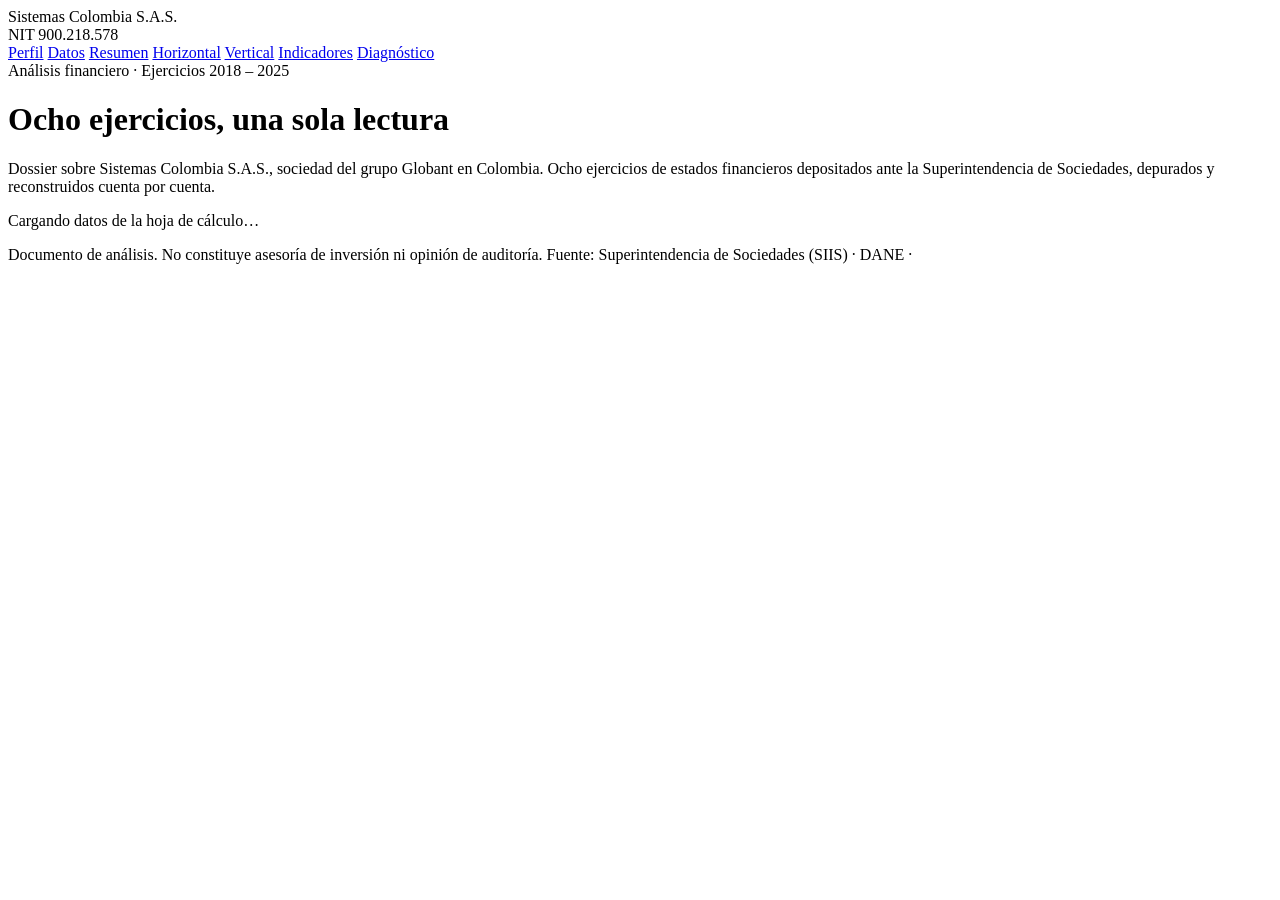
==== dashboard_globant/apps_script/Index.html @ b1b995cc "add repo" ====
<!DOCTYPE html>
<html lang="es">
<head>
  <base target="_top">
  <meta charset="utf-8">
  <meta name="viewport" content="width=device-width, initial-scale=1">
  <title>Dossier financiero · Sistemas Colombia S.A.S.</title>
  <?!= include('Styles'); ?>
</head>
<body>

  <!-- ===================== NAVEGACIÓN ===================== -->
  <div class="topnav">
    <div class="wrap topnav-row">
      <div class="brand">
        <!-- El logotipo oficial no se dibuja: se coloca el archivo (CONFIG.LOGO_URL en Code.gs) -->
        <div class="logo-slot" id="logo-slot" aria-label="Espacio para el logotipo oficial"></div>
        <div class="brand-rule"></div>
        <div>
          <div class="brand-name">Sistemas Colombia S.A.S.</div>
          <div class="brand-nit">NIT 900.218.578</div>
        </div>
      </div>
      <nav class="nav" aria-label="Secciones">
        <a href="#perfil">Perfil</a>
        <a href="#datos">Datos</a>
        <a href="#resumen">Resumen</a>
        <a href="#horizontal">Horizontal</a>
        <a href="#vertical">Vertical</a>
        <a href="#indicadores">Indicadores</a>
        <a href="#diagnostico">Diagnóstico</a>
      </nav>
    </div>
  </div>

  <!-- ===================== PORTADA ===================== -->
  <header class="hero" id="top">
    <div class="wrap">
      <div class="eyebrow">Análisis financiero · Ejercicios <span id="hero-periodo">2018 – 2025</span></div>
      <h1 id="hero-title">Ocho ejercicios, <span class="hl">una sola lectura</span></h1>
      <p class="lead">Dossier sobre Sistemas Colombia S.A.S., sociedad del grupo Globant en Colombia. Ocho ejercicios de estados financieros depositados ante la Superintendencia de Sociedades, depurados y reconstruidos cuenta por cuenta.</p>
      <div class="meta-strip" id="meta-strip"></div>
    </div>
  </header>

  <div id="estado-carga" class="loading">
    <div class="spinner" aria-hidden="true"></div>
    <p>Cargando datos de la hoja de cálculo…</p>
  </div>
  <div id="estado-error" class="error-box" hidden></div>

  <div id="contenido" hidden>

    <!-- ===================== 01 PERFIL ===================== -->
    <section class="section" id="perfil">
      <div class="wrap">
        <div class="sec-head"><span class="sec-num">01</span><h2>De Buenos Aires a Bogotá</h2></div>
        <p class="sec-lead">Qué es Globant, qué es Sistemas Colombia y por qué no son la misma cosa.</p>
        <div class="row">
          <div class="col-main">
            <div class="prose" id="perfil-prosa"></div>
            <h3 class="h3 mt">Hitos</h3>
            <div class="prov" id="hitos"></div>
          </div>
          <div class="col-side">
            <div class="note warn"><p id="nota-entidad"></p></div>
            <div class="card">
              <div class="label">Ficha de la sociedad</div>
              <dl class="facts" id="facts-empresa"></dl>
            </div>
          </div>
        </div>
      </div>
    </section>

    <section class="band">
      <div class="wrap">
        <div style="flex: 1 1 260px; min-width: 0">
          <div class="band-fig" id="band-fig"></div>
          <div class="band-cap" id="band-cap"></div>
        </div>
        <div style="flex: 999 1 420px; min-width: 0"><p id="band-text"></p></div>
      </div>
    </section>

    <!-- ===================== 02 DATOS ===================== -->
    <section class="section alt" id="datos">
      <div class="wrap">
        <div class="sec-head"><span class="sec-num">02</span><h2>De dónde sale cada cifra</h2></div>
        <p class="sec-lead">Los archivos originales no se pueden apilar sin más: contienen columnas duplicadas, filas corridas y re-expresiones contables. Esta es la trazabilidad completa.</p>
        <div class="row">
          <div class="col-main">
            <h3 class="h3" id="titulo-defectos">Defectos detectados</h3>
            <div class="defects" id="defectos"></div>
          </div>
          <div class="col-side">
            <h3 class="h3" style="margin:0">Procedencia por ejercicio</h3>
            <div class="prov" id="procedencia"></div>
            <div class="note"><p id="nota-unidad"></p></div>
          </div>
        </div>
        <div class="row mt">
          <div class="col-half">
            <h3 class="h3">Deflactor (IPC Colombia)</h3>
            <div class="tbl-box"><div class="tbl-scroll"><table class="tbl" id="tb-def"></table></div>
              <p class="tbl-foot">Factor = índice del año base ÷ índice del año. Fuente: DANE, IPC total nacional, variación anual a diciembre.</p></div>
          </div>
          <div class="col-half">
            <div class="card-head-row"><h3 class="h3">Diferencias entre versiones</h3>
              <label class="label" style="display:inline-flex;gap:6px;align-items:center;text-transform:none;letter-spacing:0;font-weight:500"><input type="checkbox" id="chk-reexp" checked> Solo &gt; 1% del total</label></div>
            <div class="tbl-box"><div class="tbl-scroll tall"><table class="tbl" id="tb-reexp"></table></div>
              <p class="tbl-foot">Cifra usada frente a la otra versión disponible de la misma cifra (reporte propio o comparativo siguiente).</p></div>
          </div>
        </div>
      </div>
    </section>

    <!-- ===================== 03 RESUMEN ===================== -->
    <section class="section" id="resumen">
      <div class="wrap">
        <div class="sec-head"><span class="sec-num">03</span><h2 id="titulo-resumen">Dónde está la compañía</h2></div>
        <p class="sec-lead" id="lead-resumen"></p>
        <div class="kpis" id="kpis-resumen"></div>
        <div class="row tight mt">
          <div class="card col-half">
            <div class="card-title">Ingresos de actividades ordinarias</div>
            <div class="card-sub">Pesos nominales y pesos constantes de <span class="y-base"></span> · miles de millones</div>
            <div class="legend" id="leg-ingresos"></div>
            <div class="chart" id="ch-ingresos"></div>
          </div>
          <div class="card col-half">
            <div class="card-title">Márgenes sobre ingresos</div>
            <div class="card-sub">Bruto, operacional y neto · porcentaje</div>
            <div class="legend" id="leg-margenes"></div>
            <div class="chart" id="ch-margenes"></div>
          </div>
        </div>
      </div>
    </section>

    <!-- ===================== 04 HORIZONTAL ===================== -->
    <section class="section" id="horizontal">
      <div class="wrap">
        <div class="sec-head"><span class="sec-num">04</span><h2>Análisis horizontal</h2></div>
        <p class="sec-lead" id="lead-horizontal"></p>
        <div class="controls">
          <div class="seg" role="group" aria-label="Modo de variación">
            <button type="button" data-var="pct" class="is-active">Variación %</button>
            <button type="button" data-var="abs">Variación absoluta</button>
          </div>
          <div class="seg" role="group" aria-label="Tipo de pesos">
            <button type="button" data-modo="nom">Pesos nominales</button>
            <button type="button" data-modo="real" class="is-active">Pesos de <span class="y-base"></span></button>
          </div>
          <select id="sel-h-periodo" class="select" aria-label="Período"></select>
        </div>
        <div class="tbl-box">
          <div class="tbl-scroll"><table class="tbl" id="tb-h-clave"></table></div>
          <p class="tbl-foot" id="foot-h-clave"></p>
        </div>

        <div class="row mt">
          <div class="card col-half">
            <div class="card-title">Ritmo de crecimiento de los ingresos</div>
            <div class="card-sub">Variación porcentual contra el año anterior · <span class="lbl-modo"></span></div>
            <div class="chart" id="ch-ritmo"></div>
          </div>
          <div class="col-half prose" id="prosa-horizontal"></div>
        </div>

        <div class="card mt">
          <div class="card-title">Crecimiento acumulado</div>
          <div class="card-sub">Índice <span class="y0"></span> = 100 · <span class="lbl-modo"></span>. Por encima de 100 creció; en pesos constantes, creció más que la inflación.</div>
          <div class="legend" id="leg-indice"></div>
          <div class="chart tall" id="ch-indice"></div>
        </div>

        <div class="card mt">
          <div class="card-head-row">
            <div>
              <div class="card-title" id="titulo-cuenta">Evolución por cuenta</div>
              <div class="card-sub">Valor anual y variación contra el año anterior · <span class="lbl-modo"></span></div>
            </div>
            <select id="sel-cuenta" class="select" aria-label="Cuenta"></select>
          </div>
          <div class="row tight">
            <div class="col-half"><div class="chart" id="ch-cuenta-valor"></div></div>
            <div class="col-half"><div class="chart" id="ch-cuenta-var"></div></div>
          </div>
        </div>

        <div class="card mt">
          <div class="card-title">Mapa de variaciones</div>
          <div class="card-sub">Variación % contra el año anterior · <span class="lbl-modo"></span>. Clic en una celda para verla arriba.</div>
          <div class="heat-key" id="heat-key"></div>
          <div class="tbl-scroll"><table class="heat" id="tb-heat"></table></div>
        </div>

        <div class="card mt">
          <div class="card-head-row">
            <div>
              <div class="card-title">Qué movió la utilidad neta</div>
              <div class="card-sub">Puente entre dos ejercicios · <span class="lbl-modo"></span> · miles de millones</div>
            </div>
            <div class="controls" style="margin:0">
              <select id="sel-puente-desde" class="select" aria-label="Año inicial"></select>
              <span class="mono" style="color:var(--ink-3)">→</span>
              <select id="sel-puente-hasta" class="select" aria-label="Año final"></select>
            </div>
          </div>
          <div class="chart tall" id="ch-puente"></div>
        </div>

        <div class="mt">
          <div class="controls">
            <h3 class="h3" style="margin:0 auto 0 0">Tabla completa</h3>
            <div class="seg" role="group" aria-label="Estado">
              <button type="button" data-estado="er" class="is-active">Estado de resultados</button>
              <button type="button" data-estado="esf">Balance</button>
            </div>
            <select id="sel-h-periodo-2" class="select" aria-label="Período de la tabla completa"></select>
          </div>
          <div class="tbl-box">
            <div class="tbl-scroll"><table class="tbl" id="tb-h-full"></table></div>
            <p class="tbl-foot">Cifras en millones de pesos colombianos. Las filas en fondo claro son subtotales.</p>
          </div>
        </div>

        <div class="card mt">
          <div class="card-head-row">
            <div>
              <div class="card-title">Prompt para investigar las causas</div>
              <div class="card-sub">Se arma con las variaciones reales más grandes. Pégalo en un asistente con búsqueda web.</div>
            </div>
            <button type="button" class="btn" id="btn-copiar">Copiar prompt</button>
          </div>
          <textarea id="txt-prompt" class="prompt-box" readonly></textarea>
        </div>
      </div>
    </section>

    <!-- ===================== 05 VERTICAL ===================== -->
    <section class="section alt" id="vertical">
      <div class="wrap">
        <div class="sec-head"><span class="sec-num">05</span><h2>Análisis vertical</h2></div>
        <p class="sec-lead">Peso de cada cuenta dentro de su total: en resultados sobre los ingresos ordinarios, en balance sobre el activo total. Mide la estructura, no el ritmo.</p>
        <div class="row tight">
          <div class="card col-half">
            <div class="card-title">Reparto de cada 100 pesos de ingreso</div>
            <div class="card-sub"><span class="vy1"></span> contra <span class="vy2"></span> · porcentaje</div>
            <div id="ch-reparto"></div>
          </div>
          <div class="card col-half">
            <div class="card-title">Composición del activo</div>
            <div class="card-sub">Porcentaje del activo total · <span class="vy1"></span> y <span class="vy2"></span></div>
            <div id="ch-activo"></div>
          </div>
        </div>
        <div class="row mt">
          <div class="col-half prose" id="prosa-vertical-1"></div>
          <div class="col-half prose" id="prosa-vertical-2"></div>
        </div>
        <div class="card mt">
          <div class="card-title">Financiación del activo</div>
          <div class="card-sub">Pasivo corriente, pasivo no corriente y patrimonio · porcentaje del total</div>
          <div id="ch-financiacion"></div>
        </div>
        <h3 class="h3 mt">Estado de resultados comparativo</h3>
        <div class="tbl-box">
          <div class="tbl-scroll"><table class="tbl" id="tb-v-er"></table></div>
          <p class="tbl-foot">Cifras en millones de pesos. AV = % sobre ingresos. Δ pp = cambio en puntos porcentuales del peso.</p>
        </div>
        <h3 class="h3 mt">Estado de situación financiera comparativo</h3>
        <div class="tbl-box">
          <div class="tbl-scroll"><table class="tbl" id="tb-v-esf"></table></div>
          <p class="tbl-foot">Cifras en millones de pesos. Metodología del taller: AV1 = % del subtotal del grupo (corriente o no corriente); AV2 = % del total de activos, del total de pasivos o del total de patrimonio, según el lado.</p>
        </div>
      </div>
    </section>

    <!-- ===================== 06 INDICADORES ===================== -->
    <section class="section" id="indicadores">
      <div class="wrap">
        <div class="sec-head"><span class="sec-num">06</span><h2>Indicadores de salud financiera</h2></div>
        <p class="sec-lead">Los siete indicadores solicitados, más dos complementarios, calculados sobre la serie depurada.</p>
        <div class="note warn" style="margin-bottom:20px"><p id="nota-coinciden"></p></div>
        <div class="kpis" id="kpis-indicadores"></div>
        <div class="tbl-box mt">
          <div class="tbl-scroll"><table class="tbl" id="tb-ind"></table></div>
          <p class="tbl-foot">Capital de trabajo en millones de pesos; el resto en veces, días o porcentaje según corresponda. En rojo, el peor momento de cada serie.</p>
        </div>
        <div class="row tight mt">
          <div class="card col-half">
            <div class="card-title">Razones de liquidez</div>
            <div class="card-sub">Veces. La prueba ácida coincide con la liquidez corriente y no se dibuja aparte.</div>
            <div class="legend" id="leg-liq"></div>
            <div class="chart" id="ch-liq"></div>
          </div>
          <div class="card col-half">
            <div class="card-title">Capital de trabajo</div>
            <div class="card-sub">Activo corriente − pasivo corriente · <span class="lbl-modo"></span> · miles de millones</div>
            <div class="chart" id="ch-ct"></div>
          </div>
          <div class="card col-half">
            <div class="card-title">Capacidad de endeudamiento</div>
            <div class="card-sub">Activo total ÷ pasivo total · veces</div>
            <div class="chart" id="ch-ce"></div>
          </div>
          <div class="card col-half">
            <div class="card-title">Cobertura de gastos</div>
            <div class="card-sub">Días de costos y gastos operacionales que cubre el activo corriente sin inventarios</div>
            <div class="chart" id="ch-cg"></div>
          </div>
        </div>
      </div>
    </section>

    <!-- ===================== 07 DIAGNÓSTICO ===================== -->
    <section class="section diag" id="diagnostico">
      <div class="wrap">
        <div class="sec-head"><span class="sec-num">07</span><h2>Diagnóstico</h2></div>
        <p class="sec-lead">Qué dicen las tres lecturas juntas.</p>
        <div class="diag-grid" id="diag-grid"></div>
        <div class="emph" id="emph"></div>
      </div>
    </section>
  </div>

  <footer class="footer">
    <div class="wrap">
      <span class="legal">Documento de análisis. No constituye asesoría de inversión ni opinión de auditoría.</span>
      <span>Fuente: Superintendencia de Sociedades (SIIS) · DANE · <span id="pie-generado"></span></span>
    </div>
  </footer>

  <div id="tooltip" class="tooltip" role="tooltip"></div>

  <script>window.LOGO_URL = <?!= JSON.stringify(logoUrl) ?>;</script>
  <?!= include('Charts'); ?>
  <?!= include('JavaScript'); ?>
</body>
</html>
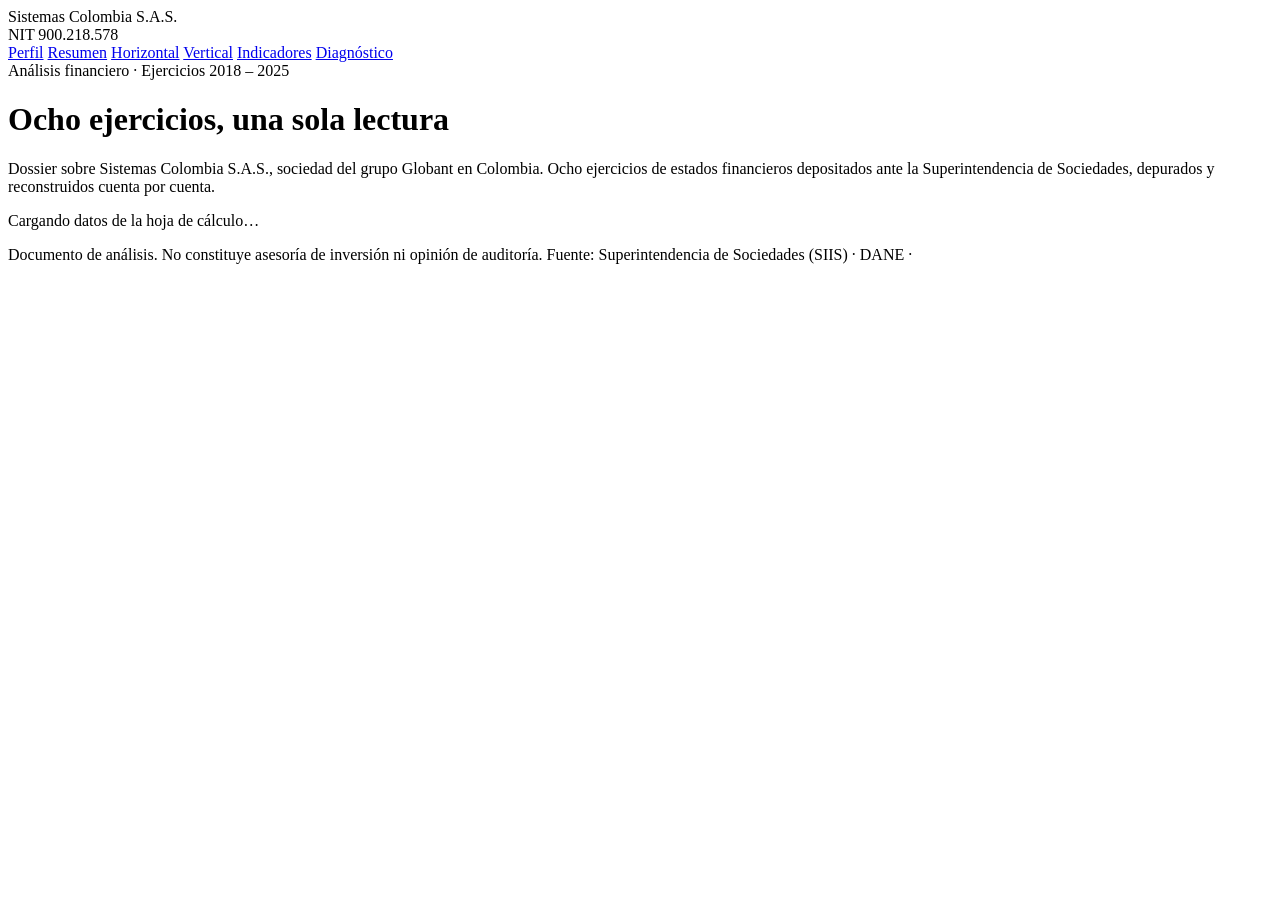
==== commit 90840306: "Retira sección Datos, aclara pesos nominales/constantes y agrega guía de lectura - Dashboard: quita " ====
--- a/dashboard_globant/apps_script/Index.html
+++ b/dashboard_globant/apps_script/Index.html
@@ -23,7 +23,6 @@
       </div>
       <nav class="nav" aria-label="Secciones">
         <a href="#perfil">Perfil</a>
-        <a href="#datos">Datos</a>
         <a href="#resumen">Resumen</a>
         <a href="#horizontal">Horizontal</a>
         <a href="#vertical">Vertical</a>
@@ -83,42 +82,10 @@
       </div>
     </section>
 
-    <!-- ===================== 02 DATOS ===================== -->
-    <section class="section alt" id="datos">
-      <div class="wrap">
-        <div class="sec-head"><span class="sec-num">02</span><h2>De dónde sale cada cifra</h2></div>
-        <p class="sec-lead">Los archivos originales no se pueden apilar sin más: contienen columnas duplicadas, filas corridas y re-expresiones contables. Esta es la trazabilidad completa.</p>
-        <div class="row">
-          <div class="col-main">
-            <h3 class="h3" id="titulo-defectos">Defectos detectados</h3>
-            <div class="defects" id="defectos"></div>
-          </div>
-          <div class="col-side">
-            <h3 class="h3" style="margin:0">Procedencia por ejercicio</h3>
-            <div class="prov" id="procedencia"></div>
-            <div class="note"><p id="nota-unidad"></p></div>
-          </div>
-        </div>
-        <div class="row mt">
-          <div class="col-half">
-            <h3 class="h3">Deflactor (IPC Colombia)</h3>
-            <div class="tbl-box"><div class="tbl-scroll"><table class="tbl" id="tb-def"></table></div>
-              <p class="tbl-foot">Factor = índice del año base ÷ índice del año. Fuente: DANE, IPC total nacional, variación anual a diciembre.</p></div>
-          </div>
-          <div class="col-half">
-            <div class="card-head-row"><h3 class="h3">Diferencias entre versiones</h3>
-              <label class="label" style="display:inline-flex;gap:6px;align-items:center;text-transform:none;letter-spacing:0;font-weight:500"><input type="checkbox" id="chk-reexp" checked> Solo &gt; 1% del total</label></div>
-            <div class="tbl-box"><div class="tbl-scroll tall"><table class="tbl" id="tb-reexp"></table></div>
-              <p class="tbl-foot">Cifra usada frente a la otra versión disponible de la misma cifra (reporte propio o comparativo siguiente).</p></div>
-          </div>
-        </div>
-      </div>
-    </section>
-
-    <!-- ===================== 03 RESUMEN ===================== -->
+    <!-- ===================== 02 RESUMEN ===================== -->
     <section class="section" id="resumen">
       <div class="wrap">
-        <div class="sec-head"><span class="sec-num">03</span><h2 id="titulo-resumen">Dónde está la compañía</h2></div>
+        <div class="sec-head"><span class="sec-num">02</span><h2 id="titulo-resumen">Dónde está la compañía</h2></div>
         <p class="sec-lead" id="lead-resumen"></p>
         <div class="kpis" id="kpis-resumen"></div>
         <div class="row tight mt">
@@ -138,10 +105,10 @@
       </div>
     </section>
 
-    <!-- ===================== 04 HORIZONTAL ===================== -->
+    <!-- ===================== 03 HORIZONTAL ===================== -->
     <section class="section" id="horizontal">
       <div class="wrap">
-        <div class="sec-head"><span class="sec-num">04</span><h2>Análisis horizontal</h2></div>
+        <div class="sec-head"><span class="sec-num">03</span><h2>Análisis horizontal</h2></div>
         <p class="sec-lead" id="lead-horizontal"></p>
         <div class="controls">
           <div class="seg" role="group" aria-label="Modo de variación">
@@ -239,10 +206,10 @@
       </div>
     </section>
 
-    <!-- ===================== 05 VERTICAL ===================== -->
+    <!-- ===================== 04 VERTICAL ===================== -->
     <section class="section alt" id="vertical">
       <div class="wrap">
-        <div class="sec-head"><span class="sec-num">05</span><h2>Análisis vertical</h2></div>
+        <div class="sec-head"><span class="sec-num">04</span><h2>Análisis vertical</h2></div>
         <p class="sec-lead">Peso de cada cuenta dentro de su total: en resultados sobre los ingresos ordinarios, en balance sobre el activo total. Mide la estructura, no el ritmo.</p>
         <div class="row tight">
           <div class="card col-half">
@@ -278,16 +245,16 @@
       </div>
     </section>
 
-    <!-- ===================== 06 INDICADORES ===================== -->
+    <!-- ===================== 05 INDICADORES ===================== -->
     <section class="section" id="indicadores">
       <div class="wrap">
-        <div class="sec-head"><span class="sec-num">06</span><h2>Indicadores de salud financiera</h2></div>
+        <div class="sec-head"><span class="sec-num">05</span><h2>Indicadores de salud financiera</h2></div>
         <p class="sec-lead">Los siete indicadores solicitados, más dos complementarios, calculados sobre la serie depurada.</p>
         <div class="note warn" style="margin-bottom:20px"><p id="nota-coinciden"></p></div>
         <div class="kpis" id="kpis-indicadores"></div>
         <div class="tbl-box mt">
           <div class="tbl-scroll"><table class="tbl" id="tb-ind"></table></div>
-          <p class="tbl-foot">Capital de trabajo en millones de pesos; el resto en veces, días o porcentaje según corresponda. En rojo, el peor momento de cada serie.</p>
+          <p class="tbl-foot" id="foot-ind"></p>
         </div>
         <div class="row tight mt">
           <div class="card col-half">
@@ -315,10 +282,10 @@
       </div>
     </section>
 
-    <!-- ===================== 07 DIAGNÓSTICO ===================== -->
+    <!-- ===================== 06 DIAGNÓSTICO ===================== -->
     <section class="section diag" id="diagnostico">
       <div class="wrap">
-        <div class="sec-head"><span class="sec-num">07</span><h2>Diagnóstico</h2></div>
+        <div class="sec-head"><span class="sec-num">06</span><h2>Diagnóstico</h2></div>
         <p class="sec-lead">Qué dicen las tres lecturas juntas.</p>
         <div class="diag-grid" id="diag-grid"></div>
         <div class="emph" id="emph"></div>
